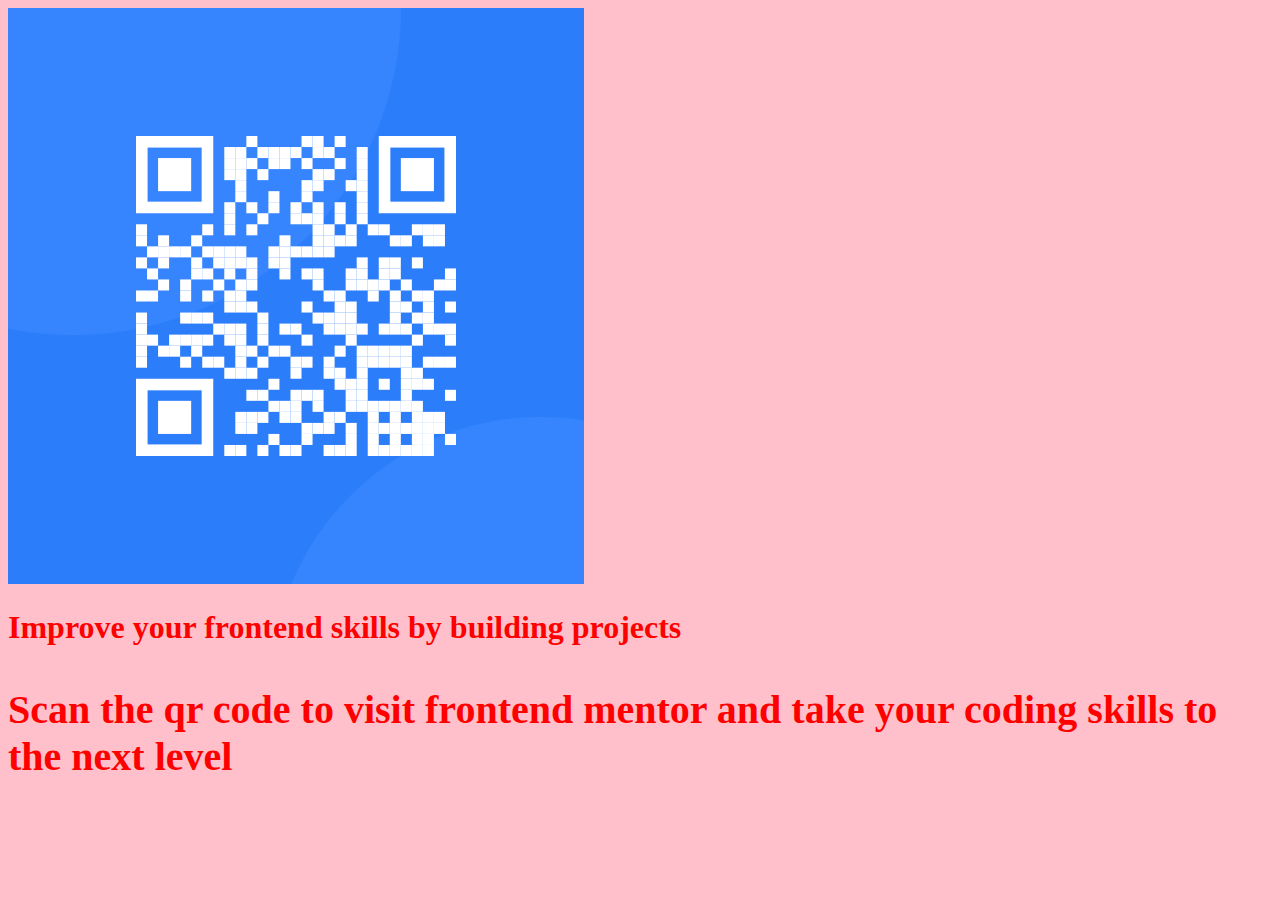
==== qr-code-component-main/qr-code-component-main/index.html @ 79feb709 "Add files via upload" ====
<!DOCTYPE html>
<html lang="en">
  <head>
    <meta charset="UTF-8" />
    <meta name="viewport" content="width=device-width, initial-scale=1.0" />

    <!-- Favicon -->
    <link
      rel="shortcut icon"
      href="/qr-code-component-main/images/favicon-32x32.png"
      type="image/x-icon"
    />
    <title>QR Code</title>
    <!-- 
    <style>
      body {
        background-color: pink;
        background-color: red;
      }
    </style> -->

    <link rel="stylesheet" href="./index.css" />
  </head>
  <body>
    <div>
      <img src="./images/image-qr-code.png" alt="qr-code" />
    </div>

    <div>
      <!--Parent element-->
      <h1>Improve your frontend skills by building projects</h1>
      <!--Child element-->
      <p>
        <!--Child element-->
        Scan the qr code to visit frontend mentor and take your coding skills to
        the next level
      </p>
    </div>
  </body>
</html>
---- qr-code-component-main/qr-code-component-main/index.css ----
body {
  background-color: pink;
  color: red;
}

p {
  font-size: 40px;
  font-weight: bolder;
  font-family: "Times New Roman", Times, serif;
}
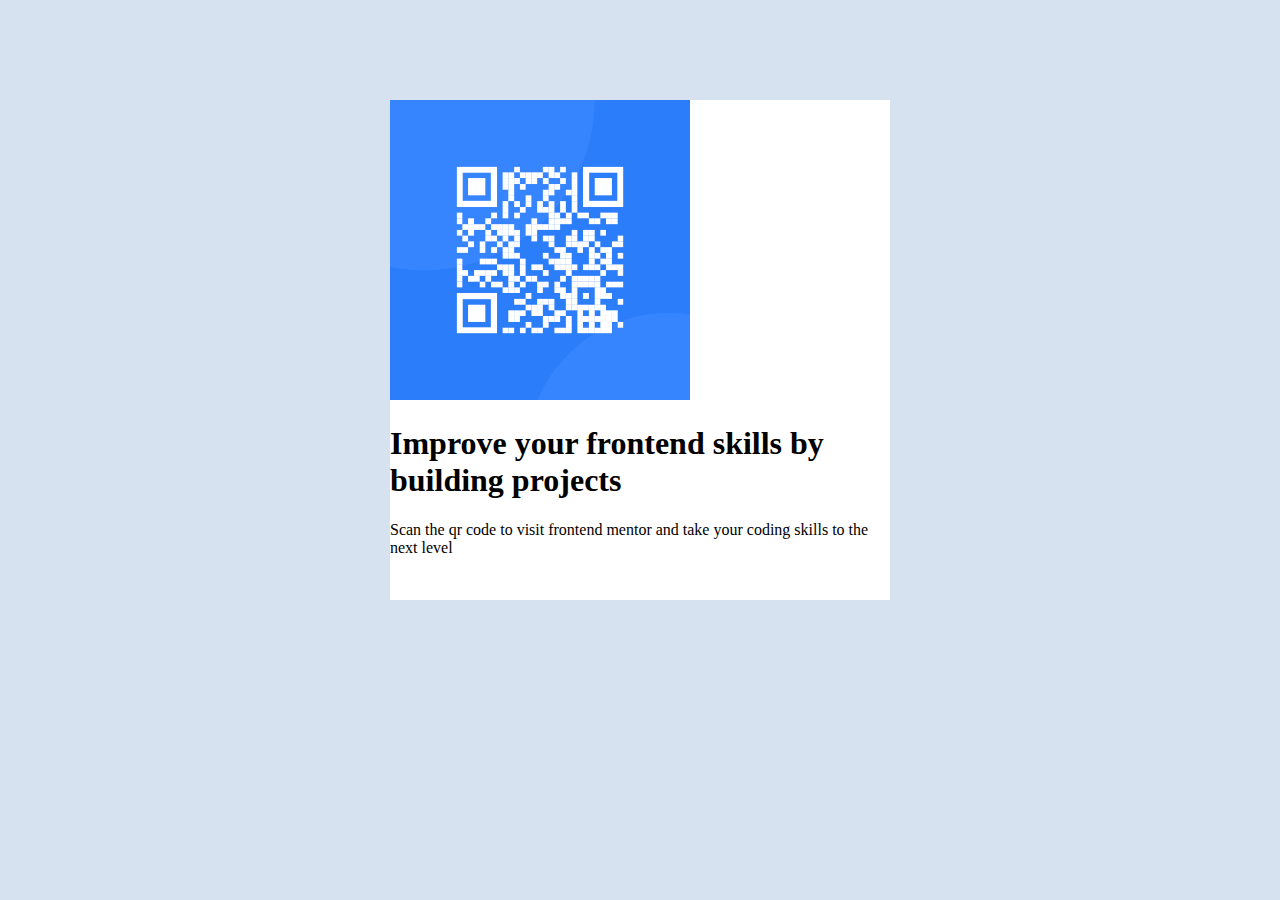
==== commit bfdfe811: "Add files via upload" ====
--- a/qr-code-component-main/qr-code-component-main/index.html
+++ b/qr-code-component-main/qr-code-component-main/index.html
@@ -11,30 +11,23 @@
       type="image/x-icon"
     />
     <title>QR Code</title>
-    <!-- 
-    <style>
-      body {
-        background-color: pink;
-        background-color: red;
-      }
-    </style> -->
 
     <link rel="stylesheet" href="./index.css" />
   </head>
   <body>
     <div>
       <img src="./images/image-qr-code.png" alt="qr-code" />
-    </div>
 
-    <div>
-      <!--Parent element-->
-      <h1>Improve your frontend skills by building projects</h1>
-      <!--Child element-->
-      <p>
+      <nav>
+        <!--Parent element-->
+        <h1>Improve your frontend skills by building projects</h1>
         <!--Child element-->
-        Scan the qr code to visit frontend mentor and take your coding skills to
-        the next level
-      </p>
+        <p>
+          <!--Child element-->
+          Scan the qr code to visit frontend mentor and take your coding skills
+          to the next level
+        </p>
+      </nav>
     </div>
   </body>
 </html>
--- a/qr-code-component-main/qr-code-component-main/index.css
+++ b/qr-code-component-main/qr-code-component-main/index.css
@@ -1,10 +1,24 @@
 body {
-  background-color: pink;
-  color: red;
+  background-color: hsl(212, 45%, 89%);
+}
+
+div {
+  background-color: white;
+  width: 500px;
+  height: 500px;
+  margin: 100px auto;
+  /* margin-top: 20px;
+  margin-bottom: 20px;
+  margin-left: auto;
+  margin-right: auto; */
+  /* rem,vw,% */
+}
+
+img {
+  width: 300px;
 }
 
 p {
-  font-size: 40px;
-  font-weight: bolder;
-  font-family: "Times New Roman", Times, serif;
+  /* margin: 30px; */
+  /* paddin */
 }
